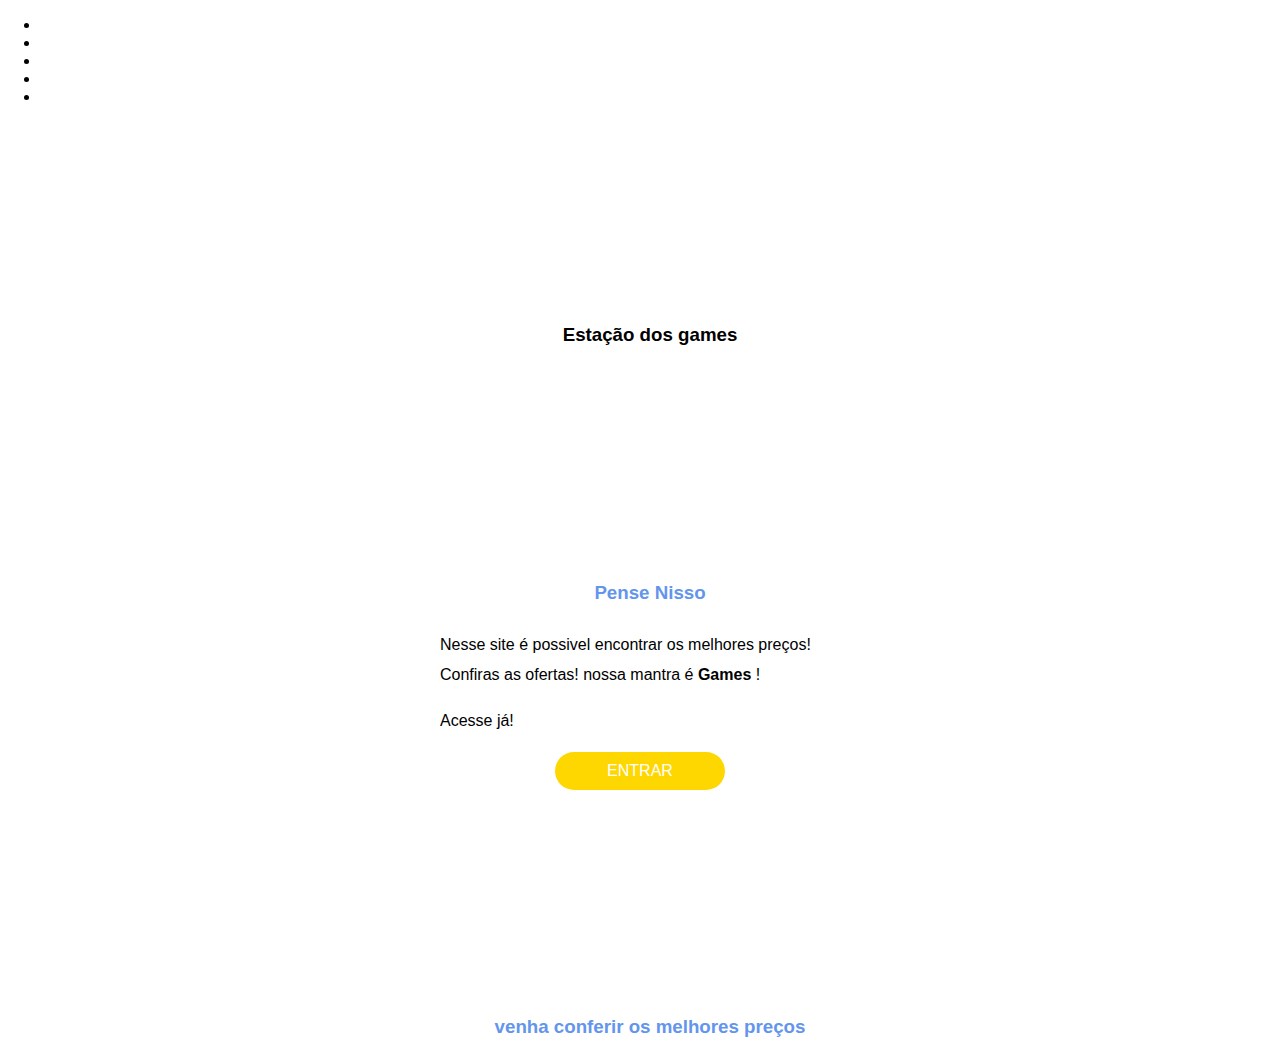
==== Index.html @ cc1b8a26 "Add files via upload" ====
<!DOCTYPE html>
<html lang="pt-br">
<head>
    <meta charset="UTF-8">
    <meta http-equiv="X-UA-Compatible" content="IE=edge">
    <meta name="viewport" content="width=device-width, initial-scale=1.0">

    <link rel="stylesheet" href="stylle.css" />

<link href="https://cdn.jsdelivr.net/npm/bootstrap@5.1.3/dist/css/bootstrap.min.css" rel="stylesheet" integrity="sha384-1BmE4kWBq78iYhFldvKuhfTAU6auU8tT94WrHftjDbrCEXSU1oBoqyl2QvZ6jIW3" crossorigin="anonymous">
<script src="https://cdn.jsdelivr.net/npm/bootstrap@5.1.3/dist/js/bootstrap.bundle.min.js" integrity="sha384-ka7Sk0Gln4gmtz2MlQnikT1wXgYsOg+OMhuP+IlRH9sENBO0LRn5q+8nbTov4+1p" crossorigin="anonymous"></script>

    <title>Estação dos Games </title>
    
</head>
<body>
    



<ul>
    <li class="menu" ><a href="index.html">Home</a></li> 
    <li class="menu" ><a href="jogos.html">Jogos</a></li>  
    <li class="menu" ><a href="galeria.html">Galeria</a></li>  
    <li class="menu" ><a href="Sobre nós.html">Sobre nós</a></li>  
    <li class="menu" ><a href="contatos.html">Contatos</a></li>  
     
</ul>
   

 
    <div class = "conteudo">
   <h3> <strong>Estação dos games</h3></strong>   
</div >
   <div class = "conteudo">
   <h3> Pense Nisso </h3>
   <p > Nesse site é possivel encontrar os melhores preços!
       Confiras as ofertas!
       nossa mantra é <strong >Games</strong  > !
   <p class="enfase"> Acesse já!</p >
   <A href="#"class =" botao" > ENTRAR </a >
   </div >
     <div class = " conteudo " >
    <p> <h3>venha conferir os melhores preços</h3>
    
</div >


        

        
               
        
        
           
                

</body>

</html>
---- stylle.css ----
body{


 background-image: url( https://i1.wp.com/www.nikkeyweb.org.br/wp-content/uploads/2020/07/street-fighter-v-seth.jpg?resize=770%2C400&ssl=1 );
 font-family:arial;
 margin: auto;
}


h2, h1, h3 {
    text-align: center;
    color:white;
    border-radius: 40px;
    padding: 10px;
}
a {
   text-decoration: none;
   color: white;

}

a:hover {
    text-decoration: none;
    color: white
 }

.banner-home { 

    text-align: left;
    position: absolute;
    left:50%;
   transform: translateX(-25%);

width: 40%;
height: 100px;
float: right;
box-shadow: 1px 2px 4px 9px rgba(90,100,100,0.75)


}

.conteudo{
    margin: auto;
    margin-top: 100px;
    padding: 8px;
    width: 400px;
    border-radius: 40px;
    box-shadow: 10px 10px 20x black;

    background-color: white;
}
.botao{
    display: grid;
    place-content: center;
    background-color: gold;
    color: white;
    padding: 10px;
    margin-left: 40px;
    margin-right: 40px;
    text-decoration: none;
    border-radius: 20px;
    margin: auto;
    text-transform: uppercase;
    width: 150px;
}
  
.botao:hover {
    background-color: lightgreen;
    cursor: crosshair;
}
h3{
 margin-top: 300px;
 margin: auto; 
text-align-last: center;
color: cornflowerblue;
margin-top: 100px;
width: 400px;
padding: 10px;
border-radius: 30px;
}
h4{
margin: auto;
 margin-top: 200px;
 background-color: white;
 border-radius: 40px;
 padding: 10px;
 width: 400px;
}

p{
    line-height: 30px;
}
img{
    width: 300px;
    border-radius: 40px;
    margin: auto; 
    padding: 30px;
    margin-top: 150px;
    

}
h2{
    box-shadow: 10px 10px 20x black;
    color: white;
    margin: auto; 
    padding: 30px;
    border-radius: 40px

}
strong{
    color: black;
}
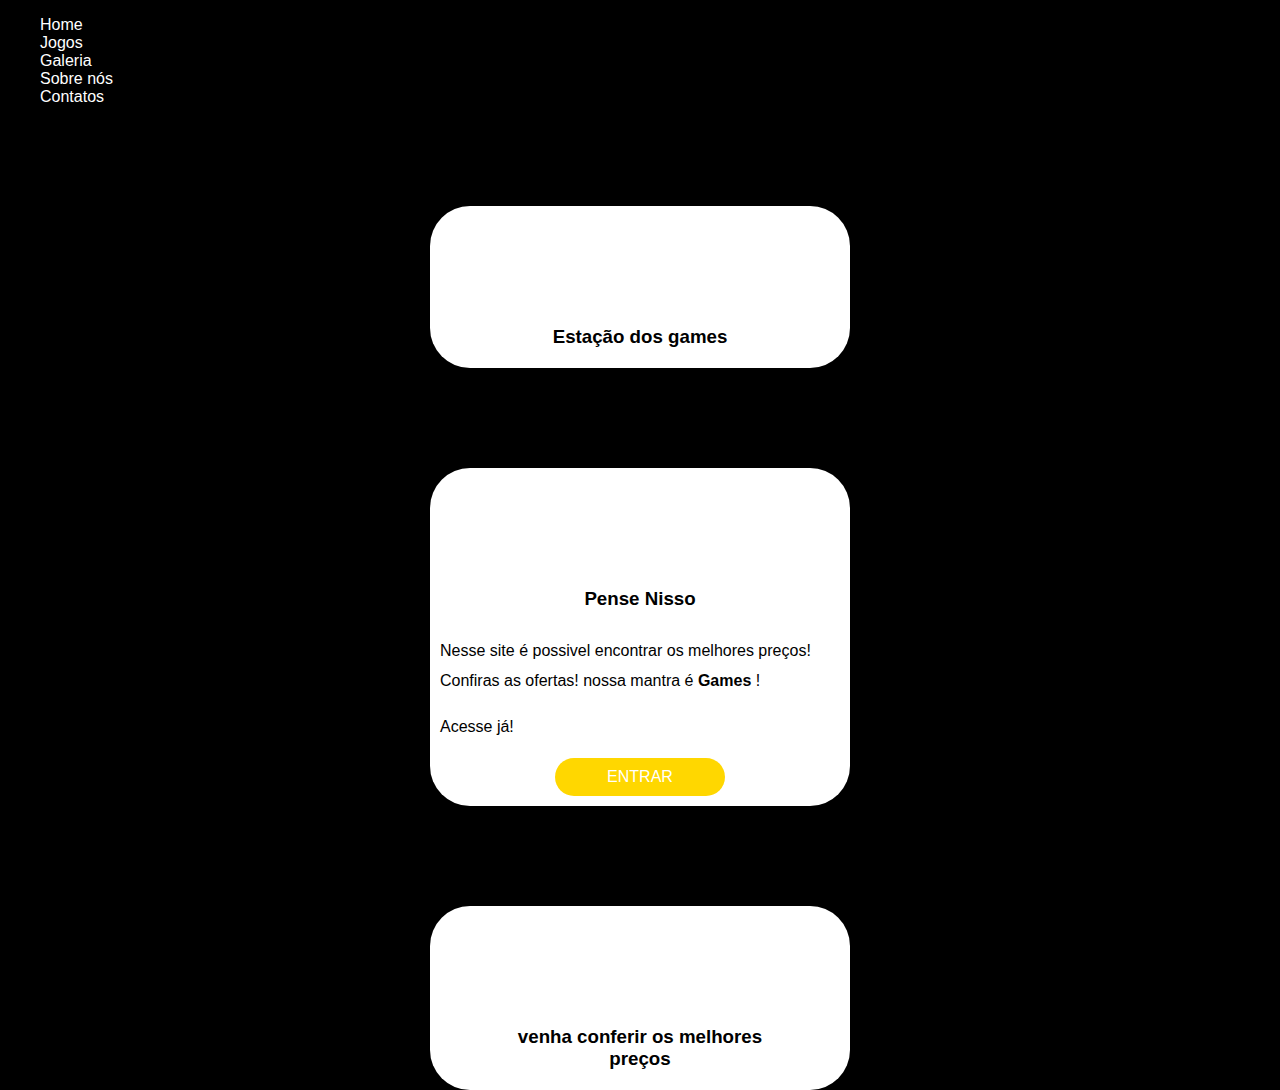
==== commit 78a546cb: "Add files via upload" ====
--- a/Index.html
+++ b/Index.html
@@ -29,7 +29,7 @@
    
 
  
-    <div class = "conteudo">
+    <div class="conteudo">
    <h3> <strong>Estação dos games</h3></strong>   
 </div >
    <div class = "conteudo">
--- a/stylle.css
+++ b/stylle.css
@@ -1,19 +1,23 @@
 
 
 body{
-
-
- background-image: url( https://i1.wp.com/www.nikkeyweb.org.br/wp-content/uploads/2020/07/street-fighter-v-seth.jpg?resize=770%2C400&ssl=1 );
- font-family:arial;
- margin: auto;
+    font-family:arial;
+    background-repeat: no-repeat;
+    background-position: center;
+     background-image: url( https://i1.wp.com/www.nikkeyweb.org.br/wp-content/uploads/2020/07/street-fighter-v-seth.jpg?resize=770%2C400&ssl=1 );
+    font-family:arial;
+    margin: auto;
+    height: 100vh;
+    background-size:cover;
+    background-color:black;
 }
 
 
 h2, h1, h3 {
     text-align: center;
     color:white;
-    border-radius: 40px;
-    padding: 10px;
+    border-radius:40px;
+    padding: 20px;
 }
 a {
    text-decoration: none;
@@ -32,19 +36,14 @@
     position: absolute;
     left:50%;
    transform: translateX(-25%);
-
-width: 40%;
-height: 100px;
-float: right;
-box-shadow: 1px 2px 4px 9px rgba(90,100,100,0.75)
-
+   border-radius: 40px;
 
 }
 
 .conteudo{
     margin: auto;
     margin-top: 100px;
-    padding: 8px;
+    padding: 10px;
     width: 400px;
     border-radius: 40px;
     box-shadow: 10px 10px 20x black;
@@ -73,18 +72,19 @@
 h3{
  margin-top: 300px;
  margin: auto; 
-text-align-last: center;
-color: cornflowerblue;
+text-decoration-line: none;
+color:black;
 margin-top: 100px;
-width: 400px;
+width: 300px;
 padding: 10px;
-border-radius: 30px;
+border-radius: 40px;
+
 }
 h4{
 margin: auto;
- margin-top: 200px;
- background-color: white;
- border-radius: 40px;
+ margin-top: 90px;
+ background-color: whitesmoke;
+ border-radius: 10px;
  padding: 10px;
  width: 400px;
 }
@@ -111,4 +111,10 @@
 }
 strong{
     color: black;
-}+    text-align-last: center;
+}
+
+h1 img{
+    box-shadow: 10px 10px 20x black;
+    border-radius: 50px
+   }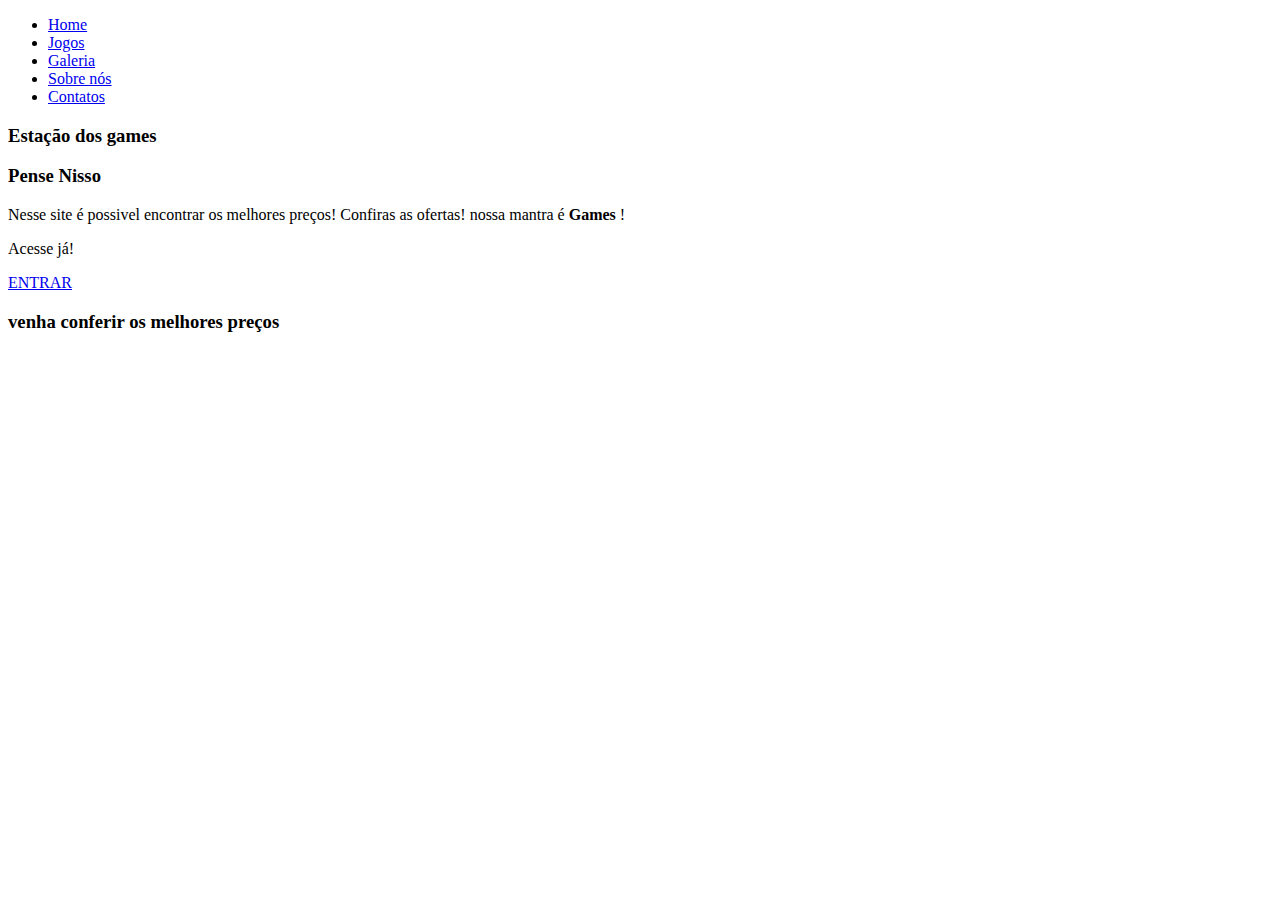
==== commit 8d827a83: "Add files via upload" ====
--- a/Index.html
+++ b/Index.html
@@ -5,13 +5,16 @@
     <meta http-equiv="X-UA-Compatible" content="IE=edge">
     <meta name="viewport" content="width=device-width, initial-scale=1.0">
 
-    <link rel="stylesheet" href="stylle.css" />
+    <link rel="stylesheet" href="_CSS/stylle.css" />
 
 <link href="https://cdn.jsdelivr.net/npm/bootstrap@5.1.3/dist/css/bootstrap.min.css" rel="stylesheet" integrity="sha384-1BmE4kWBq78iYhFldvKuhfTAU6auU8tT94WrHftjDbrCEXSU1oBoqyl2QvZ6jIW3" crossorigin="anonymous">
 <script src="https://cdn.jsdelivr.net/npm/bootstrap@5.1.3/dist/js/bootstrap.bundle.min.js" integrity="sha384-ka7Sk0Gln4gmtz2MlQnikT1wXgYsOg+OMhuP+IlRH9sENBO0LRn5q+8nbTov4+1p" crossorigin="anonymous"></script>
 
     <title>Estação dos Games </title>
+    <script src="_JAVASCRIPT/JAVA.JS"></script>
+   
     
+
 </head>
 <body>
     
@@ -38,7 +41,8 @@
        Confiras as ofertas!
        nossa mantra é <strong >Games</strong  > !
    <p class="enfase"> Acesse já!</p >
-   <A href="#"class =" botao" > ENTRAR </a >
+   <A href="jogos.html" class="botao"> ENTRAR </a >
+   </form>
    </div >
      <div class = " conteudo " >
     <p> <h3>venha conferir os melhores preços</h3>
